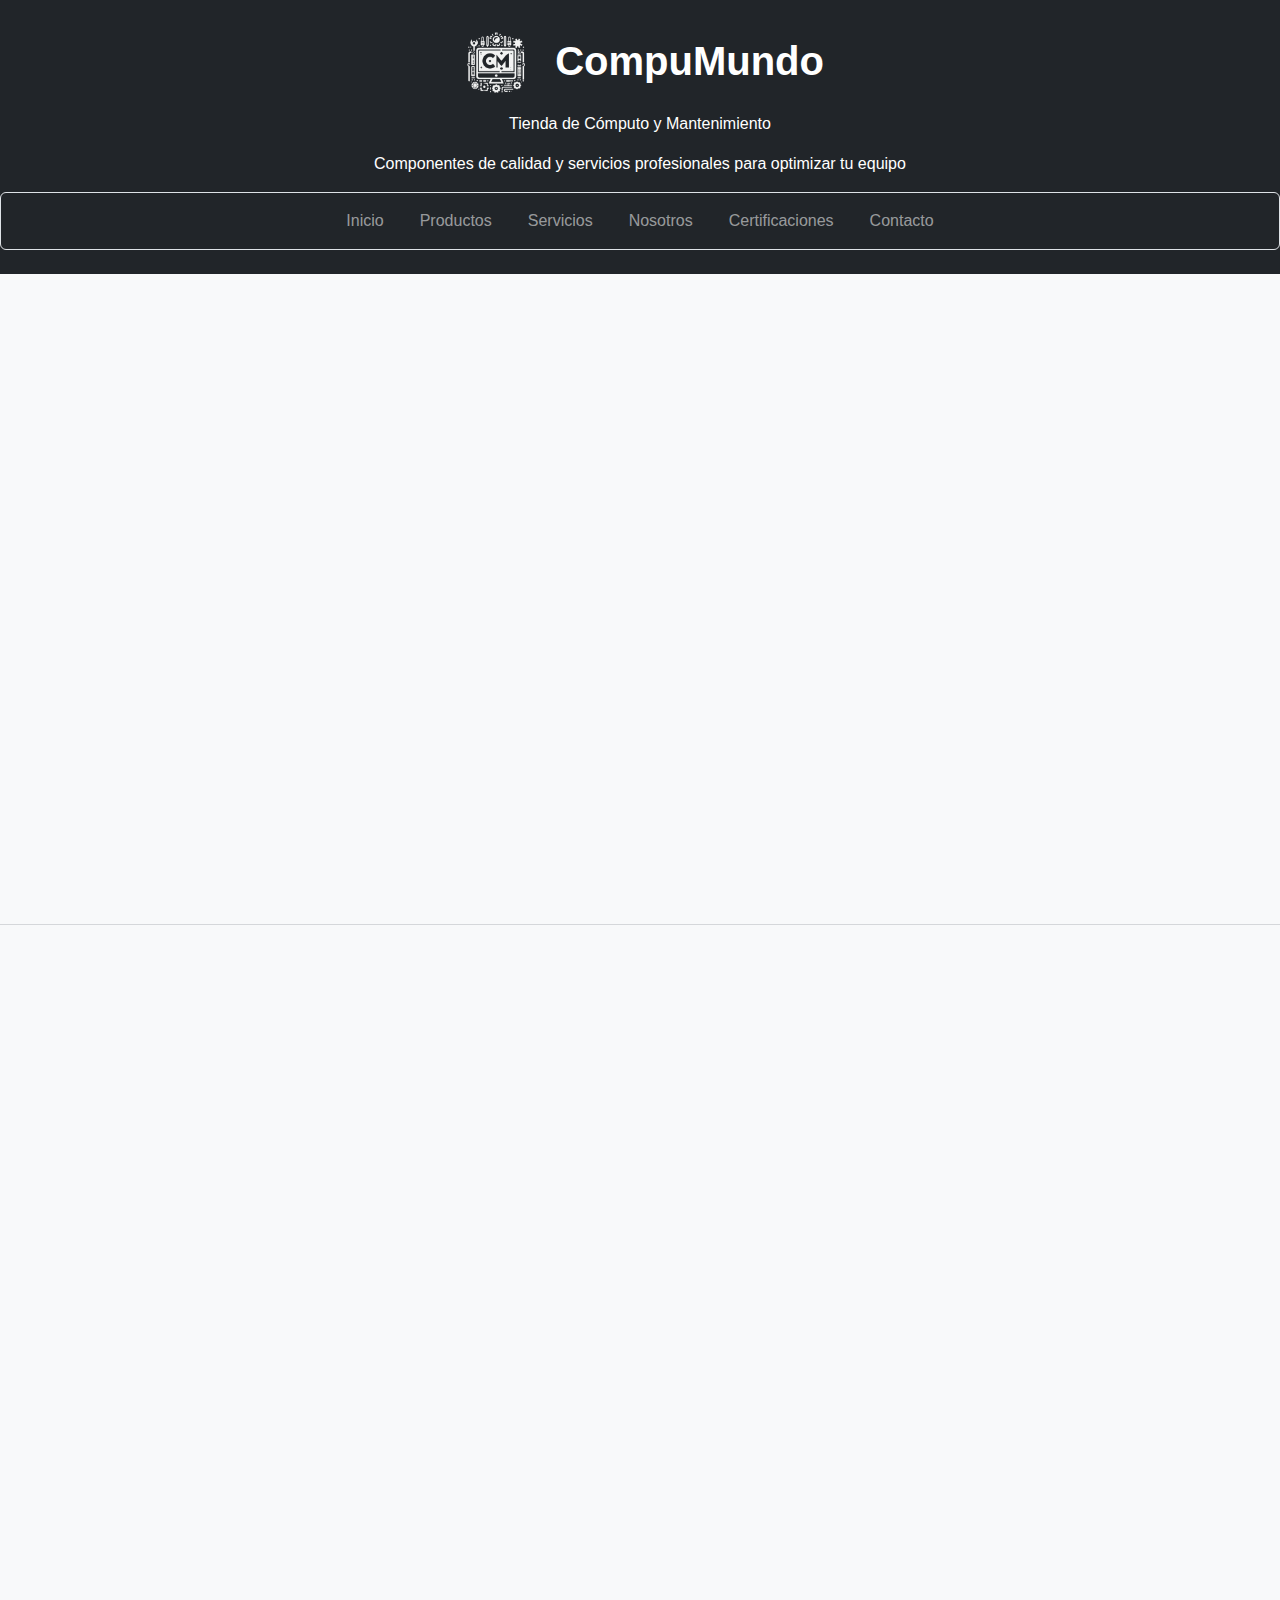
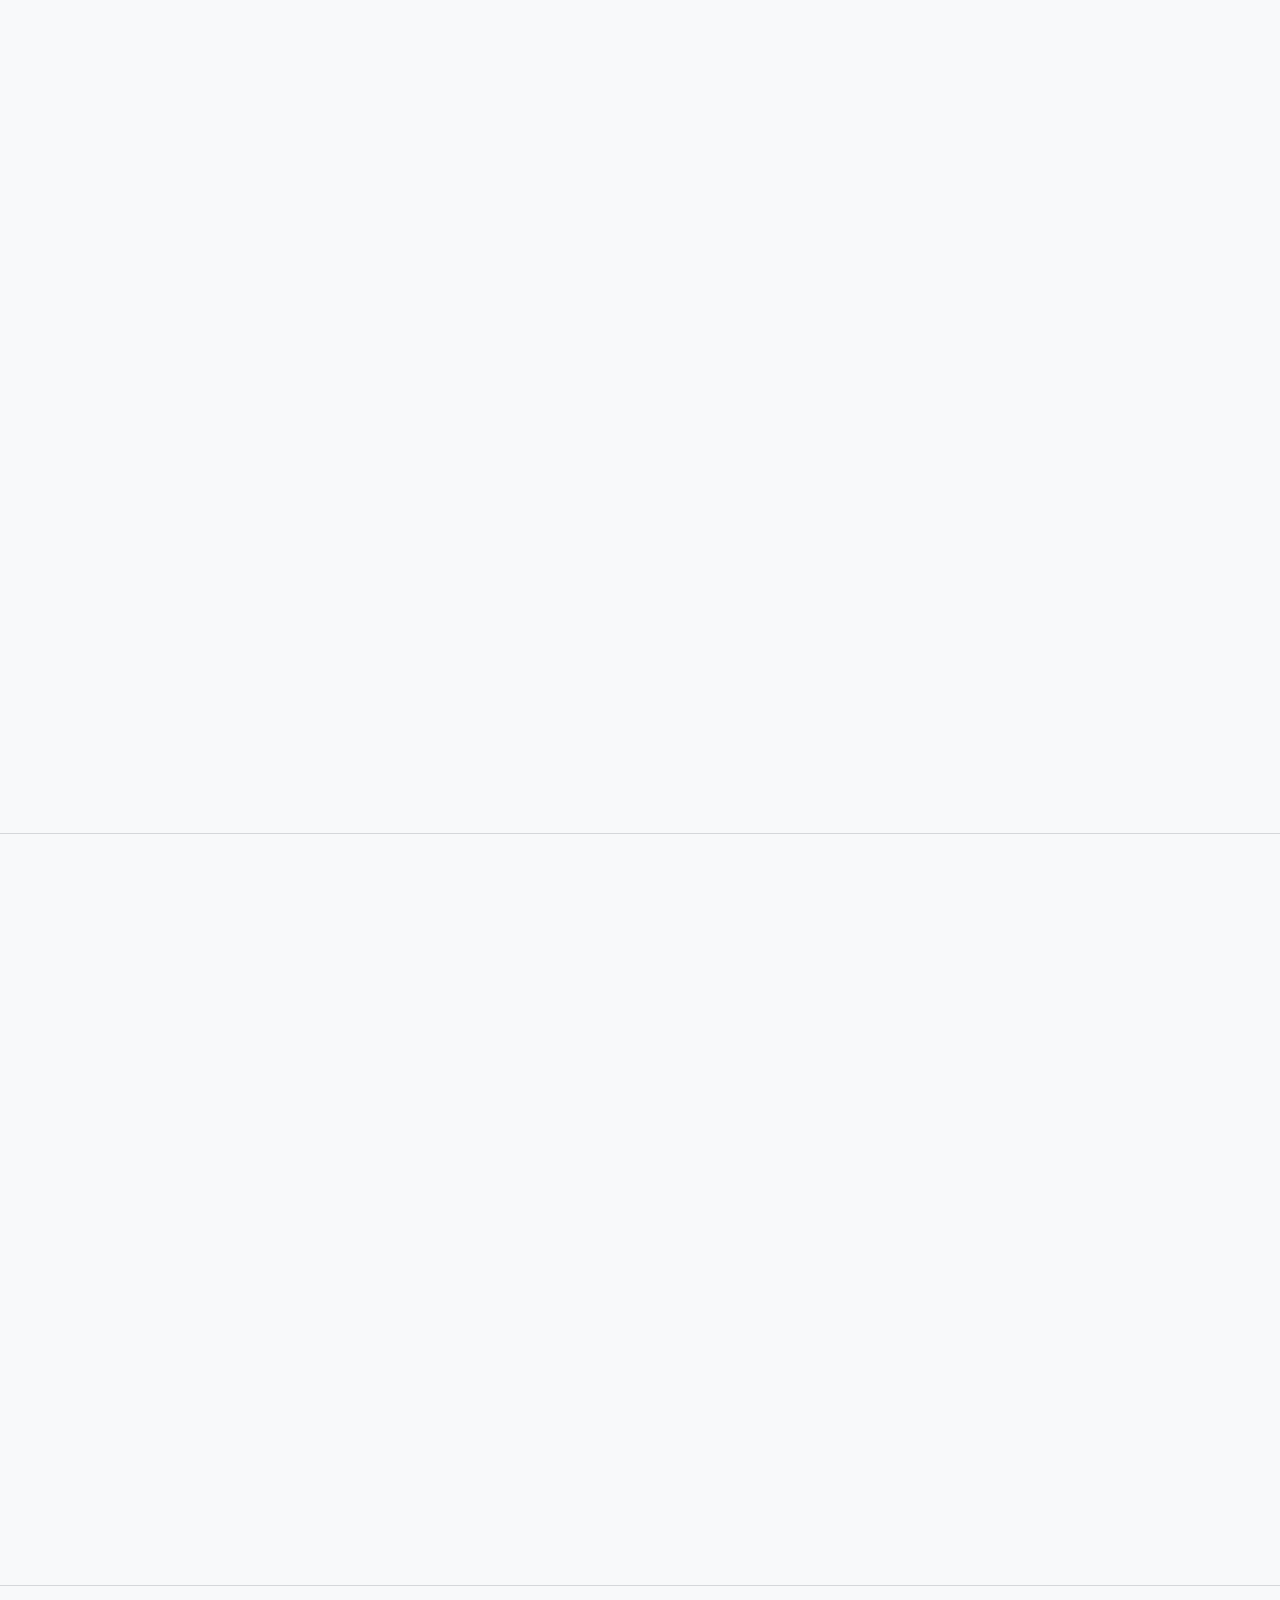
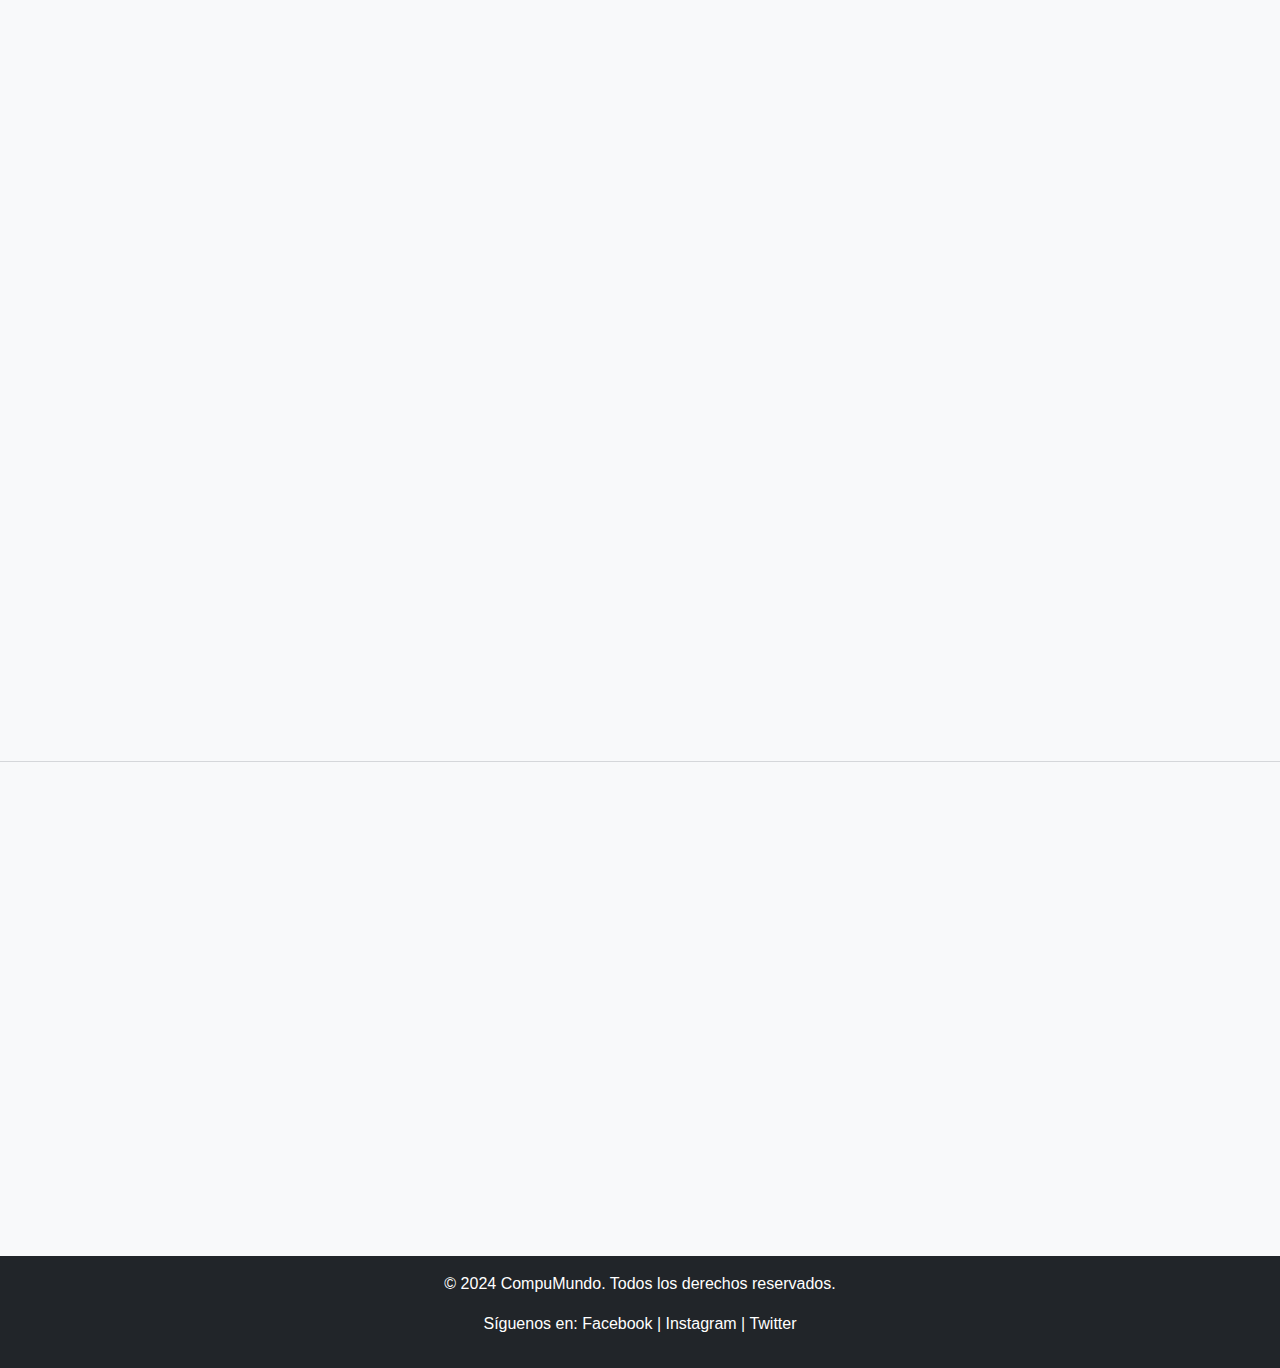
==== index.html @ d840e153 "Add files via upload" ====
<!DOCTYPE html>
<html lang="es">
<head>
    <meta charset="UTF-8">
    <meta name="viewport" content="width=device-width, initial-scale=1.0">
    <title>CompuMundo</title>
    <link rel="icon" href="images/icono_w.png" type="image/png">
    <link href="https://cdn.jsdelivr.net/npm/bootstrap@5.3.1/dist/css/bootstrap.min.css" rel="stylesheet">
    <link rel="stylesheet" href="styles.css"> 
</head>

<body class="bg-light">

<!-- Header -->
<header class="bg-dark text-white text-center py-4">
    <h1>
        <img src="images/icono_w.png" alt="Icono CompuMundo" width="80" class="me-2">
        CompuMundo
    </h1>
    <p>Tienda de Cómputo y Mantenimiento</p>
    <p>Componentes de calidad y servicios profesionales para optimizar tu equipo</p>

    <nav class="navbar navbar-expand-lg navbar-dark border rounded p-2">
        <div class="container-fluid justify-content-center">
            <ul class="navbar-nav">
                <li class="nav-item"><a class="nav-link" href="#bienvenida">Inicio</a></li>
                <li class="nav-item"><a class="nav-link" href="#productos">Productos</a></li>
                <li class="nav-item"><a class="nav-link" href="#servicios">Servicios</a></li>
                <li class="nav-item"><a class="nav-link" href="#nosotros">Nosotros</a></li>
                <li class="nav-item"><a class="nav-link" href="#certificaciones">Certificaciones</a></li>
                <li class="nav-item"><a class="nav-link" href="#contacto">Contacto</a></li>
            </ul>
        </div>
    </nav>      
</header>

<!-- Bienvenida -->
<section id="bienvenida" class="container py-5 text-center">
    <h2>Bienvenidos a CompuMundo</h2>
    <p>Nos especializamos en ofrecerte una amplia gama de componentes de alta tecnología, accesorios de última generación y servicios especializados en mantenimiento y reparación de equipos informáticos.</p>
    <p>Desde procesadores y memorias hasta servicios de reparación, estamos comprometidos en brindarte lo mejor para mantener tu equipo en perfecto estado.</p>
    <img src="images/tienda_mantenimiento.png" class="img-fluid" alt="Imagen representativa" width="400">
</section>
<!-- Separador -->
<hr class="my-1 border-top border-secondary">
<main>
<!-- Productos -->
<section id="productos" class="container-fluid bg-dark text-white py-5">
    <h2 class="text-center">Productos</h2>
    <p class="text-center">Explora nuestra selección de componentes y periféricos de alta calidad diseñados para mejorar el rendimiento de tus equipos.</p>
    <div class="table-responsive text-center">
        <img src="images/componentes.png" class="img-fluid d-block mx-auto" alt="Imagen representativa" width="400">
    
        <table class="table table-dark table-bordered table-striped text-center">
            <thead>
                <tr>
                    <th>Procesadores</th>
                    <th>Memorias RAM</th>
                    <th>Tarjetas Gráficas</th>
                    <th>Discos Duros y SSDs</th>
                </tr>
            </thead>
            <tbody>
                <tr>
                    <td>Procesadores de última generación, ideales para tareas exigentes.</td>
                    <td>Memorias de alto rendimiento, perfectas para multitarea.</td>
                    <td>Tarjetas gráficas avanzadas para juegos y diseño profesional.</td>
                    <td>Almacenamiento rápido y confiable para todos tus archivos.</td>
                </tr>
            </tbody>
        </table>
    </div>    
    <div class="text-center mt-5">
        <a href="pagina2.html" class="btn btn-outline-light btn-lg">Ver catálogo</a>
    </div>    
</section>
<!-- Servicios -->
<section id="servicios" class="container-fluid bg-dark text-white py-5 text-center">
    <h2>Servicios</h2>
    <p>Nos especializamos en el mantenimiento, reparación y actualización de equipos de cómputo para asegurar el mejor rendimiento.</p>

    <div id="carouselExampleCaptions" class="carousel slide" data-bs-ride="false">
        <div class="carousel-indicators">
            <button type="button" data-bs-target="#carouselExampleCaptions" data-bs-slide-to="0" class="active" aria-current="true" aria-label="Slide 1"></button>
            <button type="button" data-bs-target="#carouselExampleCaptions" data-bs-slide-to="1" aria-label="Slide 2"></button>
            <button type="button" data-bs-target="#carouselExampleCaptions" data-bs-slide-to="2" aria-label="Slide 3"></button>
        </div>

        <div class="carousel-inner">
            <!-- Slide 1: Mantenimiento Preventivo -->
            <div class="carousel-item active">
                <img src="images/mantenimiento_preventivo.png" class="d-block mx-auto img-fluid" alt="Mantenimiento preventivo" style="max-height: 400px; width: auto;">
                <div class="carousel-caption d-none d-md-block">
                    <h5>Mantenimiento Preventivo</h5>
                    <p>Mejora el rendimiento y prolonga la vida útil de tu equipo.</p>
                </div>
            </div>

            <!-- Slide 2: Reparación de Hardware -->
            <div class="carousel-item">
                <img src="images/reparacion_hardware.png" class="d-block mx-auto img-fluid" alt="Reparación de hardware" style="max-height: 400px; width: auto;">
                <div class="carousel-caption d-none d-md-block">
                    <h5>Reparación de Hardware</h5>
                    <p>Diagnóstico detallado y reemplazo de componentes dañados.</p>
                </div>
            </div>

            <!-- Slide 3: Actualización de Sistemas -->
            <div class="carousel-item">
                <img src="images/actualizacion_sistemas.png" class="d-block mx-auto img-fluid" alt="Actualización de sistemas" style="max-height: 400px; width: auto;">
                <div class="carousel-caption d-none d-md-block">
                    <h5>Actualización de Sistemas</h5>
                    <p>Mejora de hardware y software para optimizar el rendimiento.</p>
                </div>
            </div>
        </div>

        <button class="carousel-control-prev" type="button" data-bs-target="#carouselExampleCaptions" data-bs-slide="prev">
            <span class="carousel-control-prev-icon" aria-hidden="true"></span>
            <span class="visually-hidden">Anterior</span>
        </button>
        <button class="carousel-control-next" type="button" data-bs-target="#carouselExampleCaptions" data-bs-slide="next">
            <span class="carousel-control-next-icon" aria-hidden="true"></span>
            <span class="visually-hidden">Siguiente</span>
        </button>
    </div>
        <!-- Botón de Contacto -->
        <div class="mt-5 pt-3">
            <a href="contacto.html" class="btn btn-outline-light btn-lg">Contáctanos</a>
    </div>
</section>
</main>

<!-- Separador -->
<hr class="my-2 border-top border-secondary">
<!-- Nosotros -->
<section id="nosotros" class="container py-5">
    <h2 class="text-center">Nosotros</h2>
    <p class="text-center">En <strong>CompuMundo</strong>, contamos con más de 10 años de experiencia brindando soluciones tecnológicas a clientes de todo Perú. Nos destacamos por nuestra atención personalizada y nuestro compromiso en ofrecer productos y servicios de alta calidad.</p>
    <p>Nuestra misión es proporcionar componentes tecnológicos y servicios de mantenimiento que maximicen el rendimiento de los equipos de nuestros clientes, con un enfoque en la sostenibilidad y la innovación.</p>
    <p>Trabajamos con las marcas más reconocidas del mercado para asegurar que nuestros productos cumplen con los más altos estándares de calidad. Nuestro equipo técnico está en constante formación para mantenerse al día con las últimas tendencias y soluciones tecnológicas.</p>
    <img src="images/nosotros.png" class="img-fluid d-block mx-auto" alt="Imagen del equipo" width="400">
</section>
<!-- Separador -->
<hr class="my-2 border-top border-secondary">
<!-- Certificaciones -->
<section id="certificaciones" class="container py-5">
    <h2 class="text-center">Certificaciones</h2>
    <p class="text-center">Somos socios oficiales de las siguientes marcas:</p>
    <div class="d-flex justify-content-center">
        <ul class="list-inline">
            <li class="list-inline-item">Intel</li>
            <li class="list-inline-item">AMD</li>
            <li class="list-inline-item">NVIDIA</li>
            <li class="list-inline-item">Kingston</li>
            <li class="list-inline-item">Seagate</li>
        </ul>
    </div>
    <p class="text-center">Nuestro equipo cuenta con certificaciones de instituciones reconocidas:</p>
    <ul class="list-group list-group-flush text-center">
        <li class="list-group-item">Asociación Nacional de Tecnología Informática</li>
        <li class="list-group-item">Academia de Innovación en Computación</li>
    </ul>
    <img src="images/certificaciones.png" class="img-fluid d-block mx-auto mt-3" alt="Certificaciones" width="400">
</section>
<!-- Separador -->
<hr class="my-2 border-top border-secondary">
<!-- Contacto -->
<section id="contacto" class="container py-5">
    <h2 class="text-center">Contacto</h2>
    <form class="row g-3">
        <div class="col-md-6">
            <label for="nombre" class="form-label">Nombre</label>
            <input type="text" class="form-control" id="nombre" required>
        </div>
        <div class="col-md-6">
            <label for="telefono" class="form-label">Teléfono</label>
            <input type="tel" class="form-control" id="telefono">
        </div>
        <div class="col-12">
            <label for="email" class="form-label">Correo Electrónico</label>
            <input type="email" class="form-control" id="email" required>
        </div>
        <div class="col-12">
            <label for="mensaje" class="form-label">Mensaje</label>
            <textarea class="form-control" id="mensaje" rows="3" required></textarea>
        </div>
        <div class="col-12 text-center">
            <button type="submit" class="btn btn-success">Enviar</button>
        </div>
    </form>
</section>

<!-- Footer -->
<footer class="bg-dark text-white text-center py-3">
    <p>&copy; 2024 CompuMundo. Todos los derechos reservados.</p>
    <p>Síguenos en:
        <a href="https://facebook.com/compumundo" class="text-white">Facebook</a> |
        <a href="https://instagram.com/compumundo" class="text-white">Instagram</a> |
        <a href="https://twitter.com/compumundo" class="text-white">Twitter</a>
    </p>
</footer>

<script src="https://cdn.jsdelivr.net/npm/bootstrap@5.3.1/dist/js/bootstrap.bundle.min.js"></script>
</body>
</html>
---- styles.css ----
/* Fuente y tipografía */
body {
    font-family: 'Arial', sans-serif;
}

/* Títulos en negrita */
h1, h2, h5 {
    font-weight: bold;
}

/* Animaciones y efectos en tarjetas */
.card {
    box-shadow: 0 4px 8px rgba(0, 0, 0, 0.1);
    transition: transform 0.3s ease, box-shadow 0.3s ease;
}

.card:hover {
    transform: scale(1.1) rotate(2deg);
    box-shadow: 0 8px 16px rgba(0, 0, 0, 0.2);
}

/* Navegación con transiciones */
.navbar-nav .nav-link {
    margin: 0 10px;
    transition: color 0.3s ease-in-out, transform 0.3s;
}

.navbar-nav .nav-link:hover {
    color: #17a2b8;
    transform: scale(1.1);
}

/* Estilo del footer */
footer {
    background-color: #343a40;
}

footer a {
    text-decoration: none;
    transition: color 0.3s ease-in-out;
}

footer a:hover {
    text-decoration: underline;
    color: #17a2b8;
}

/* Transición en botones */
.btn {
    transition: background-color 0.4s, transform 0.3s ease;
}

.btn:hover {
    background-color: #17a2b8;
    transform: translateY(-3px);
}

/* Animaciones personalizadas */
@keyframes fadeIn {
    0% {
        opacity: 0;
        transform: translateY(20px);
    }
    100% {
        opacity: 1;
        transform: translateY(0);
    }
}

@keyframes zoomIn {
    0% {
        transform: scale(0.8);
        opacity: 0;
    }
    100% {
        transform: scale(1);
        opacity: 1;
    }
}

/* Aplicación de animaciones al cargar la página */
section, .card, .carousel-item {
    opacity: 0;
    animation: fadeIn 1s ease-out forwards;
}

section:nth-child(odd) {
    animation-delay: 0.5s;
}

section:nth-child(even) {
    animation-delay: 1s;
}

.carousel-item {
    animation: zoomIn 1s ease-out forwards;
}

/* Accesibilidad: Focus visible en enlaces y botones */
a:focus {
    outline: 2px dashed #17a2b8;
    outline-offset: 4px;
}

button:focus {
    outline: 2px solid #17a2b8;
    outline-offset: 2px;
}
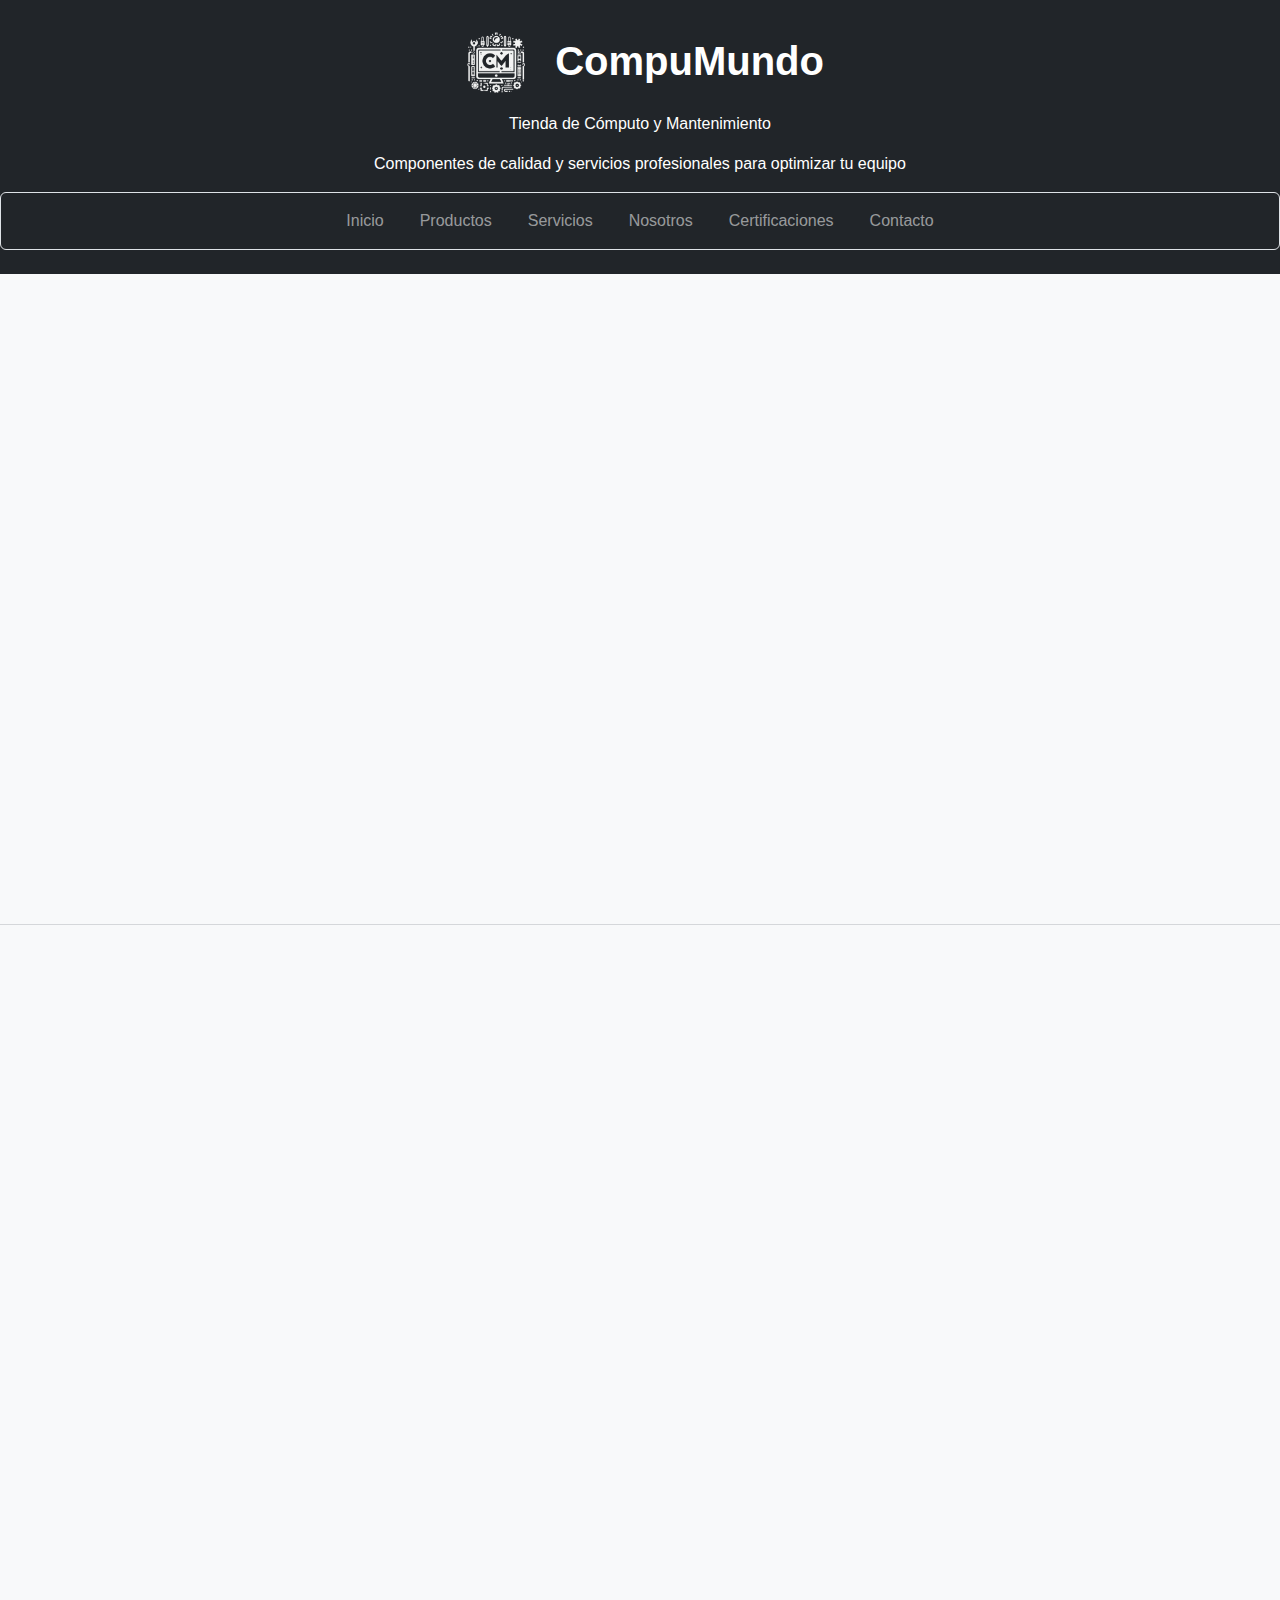
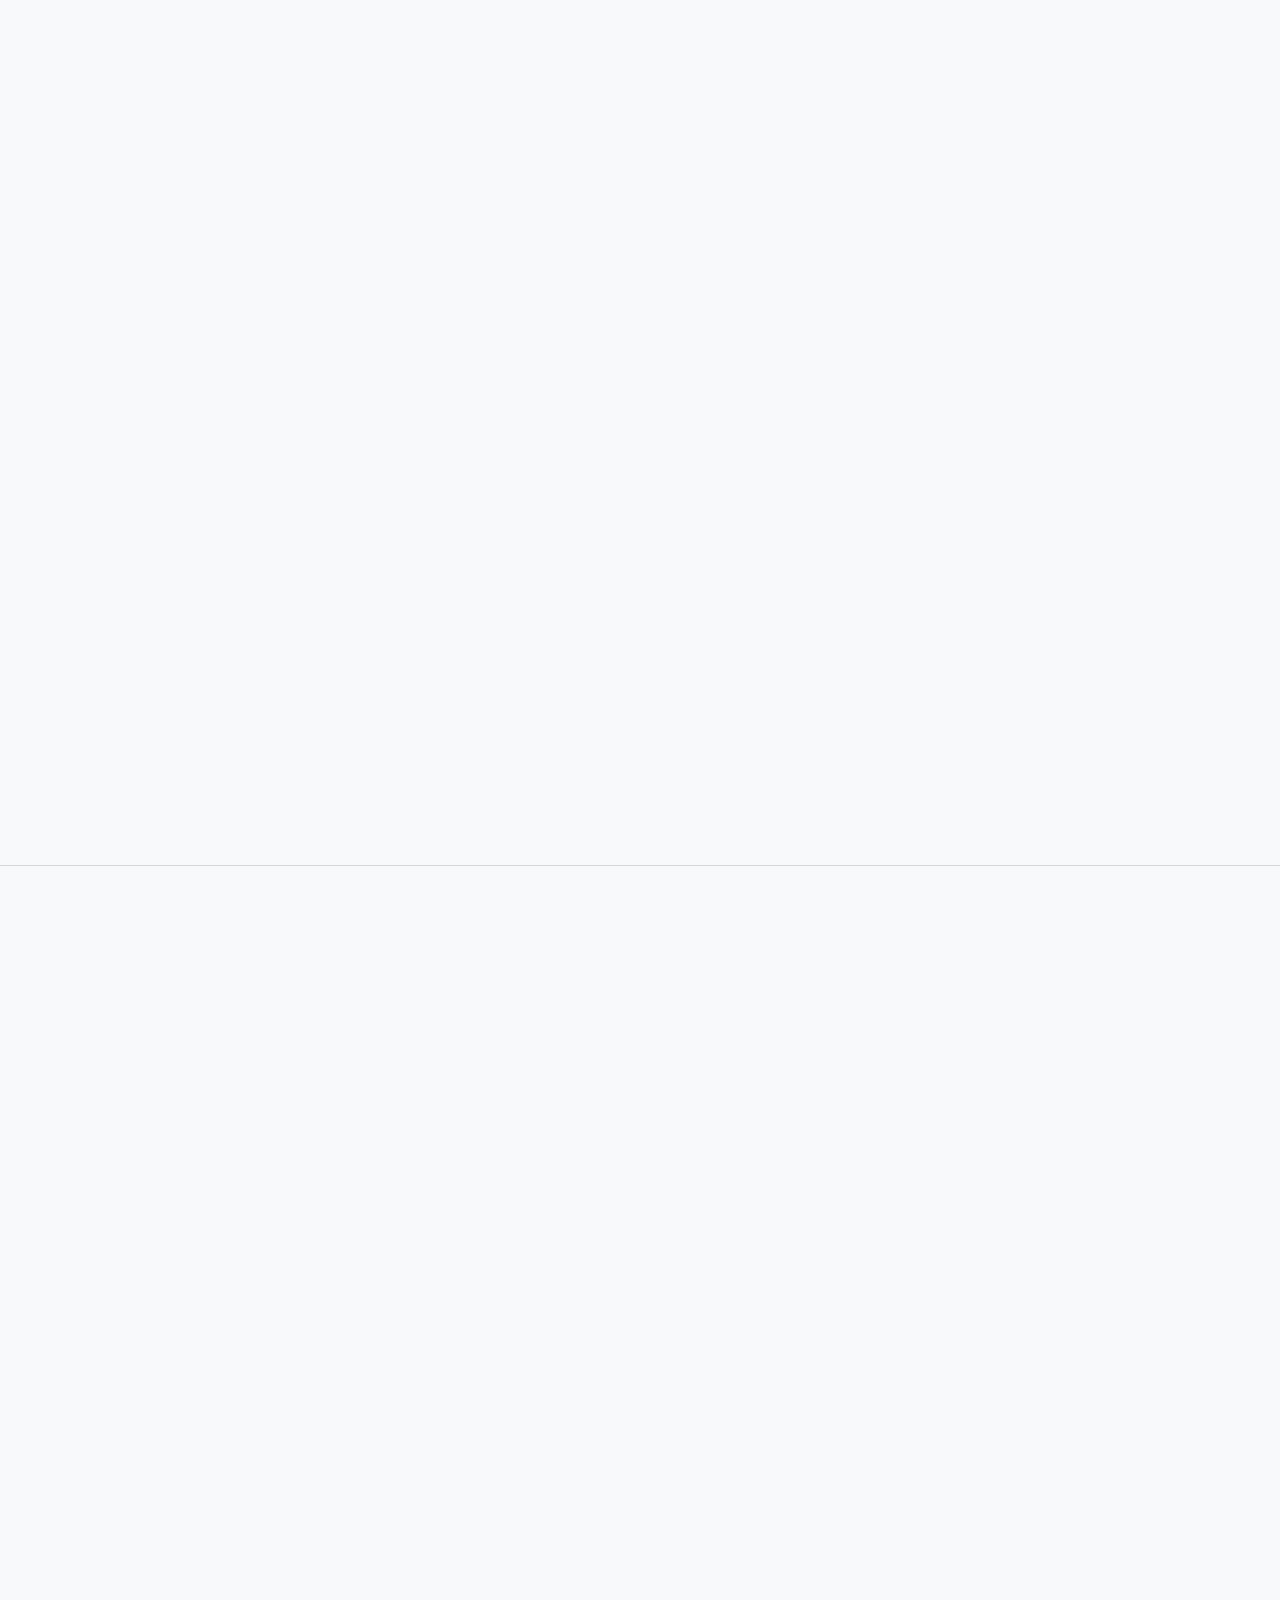
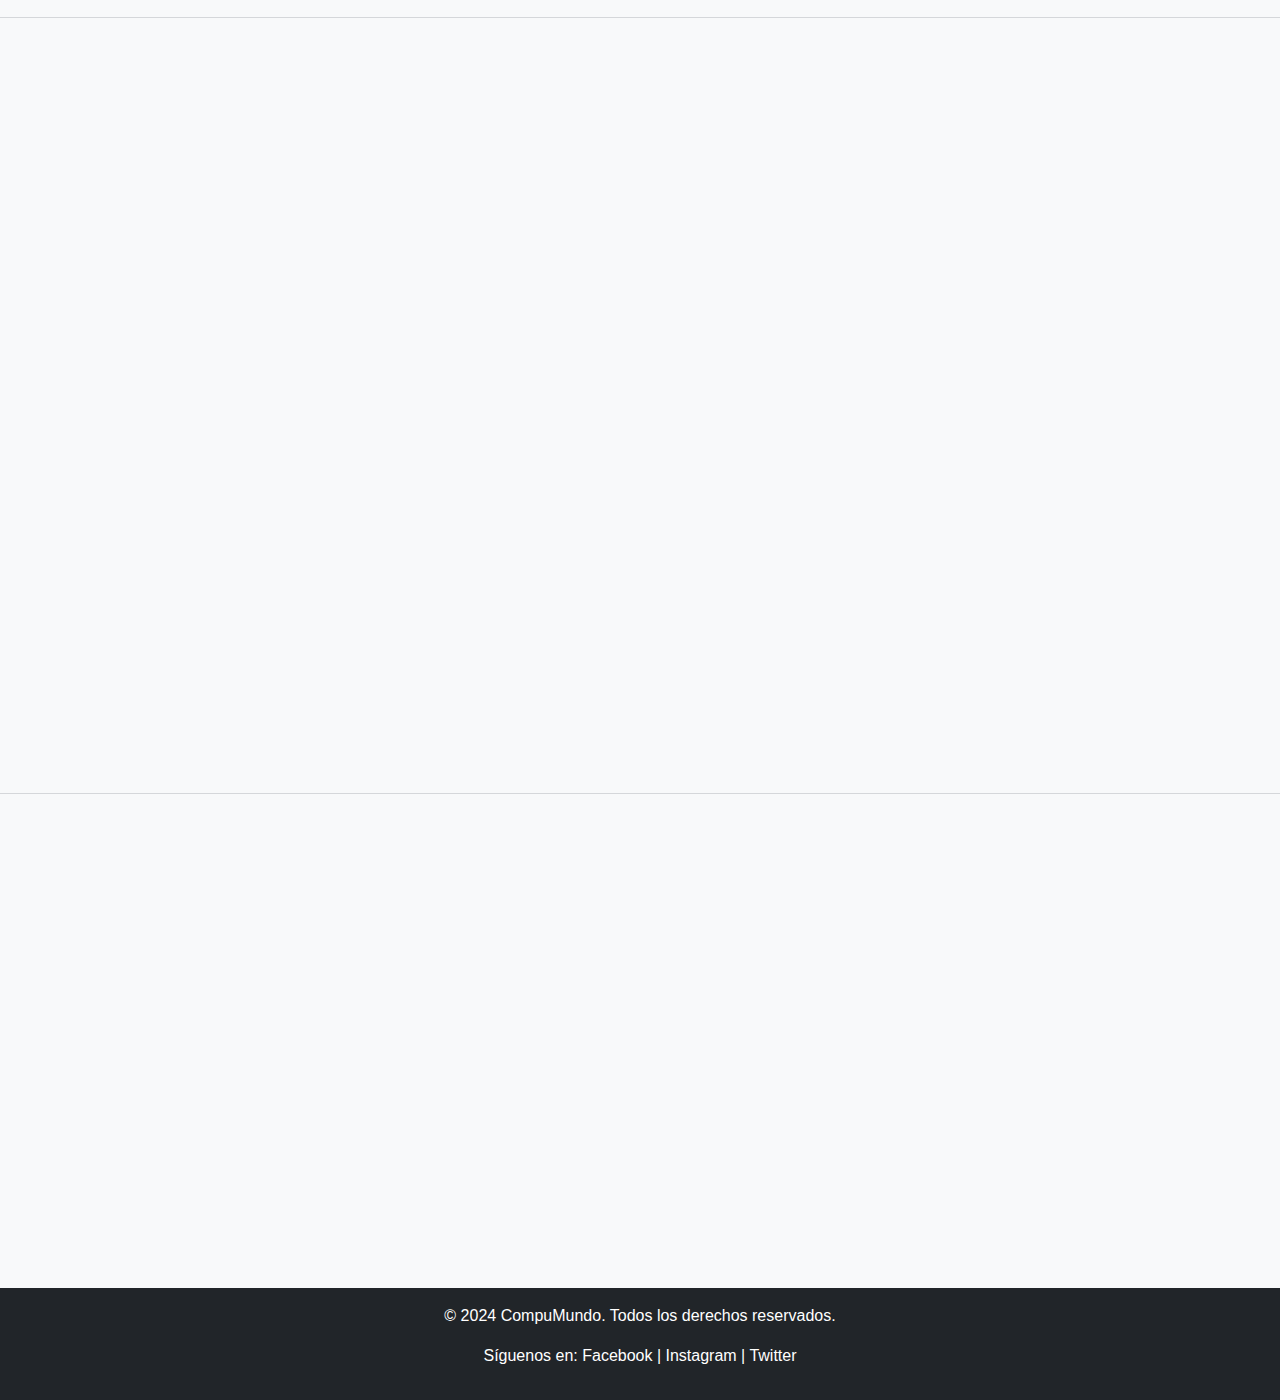
==== commit b47a356b: "index.html" ====
--- a/index.html
+++ b/index.html
@@ -124,9 +124,10 @@
             <span class="visually-hidden">Siguiente</span>
         </button>
     </div>
-        <!-- Botón de Contacto -->
-        <div class="mt-5 pt-3">
-            <a href="contacto.html" class="btn btn-outline-light btn-lg">Contáctanos</a>
+
+    <!-- Botón de Contacto -->
+    <div class="mt-5 pt-5">
+        <a href="#contacto" class="btn btn-outline-light btn-lg">Contáctanos</a>
     </div>
 </section>
 </main>
@@ -203,4 +204,4 @@
 
 <script src="https://cdn.jsdelivr.net/npm/bootstrap@5.3.1/dist/js/bootstrap.bundle.min.js"></script>
 </body>
-</html>+</html>
